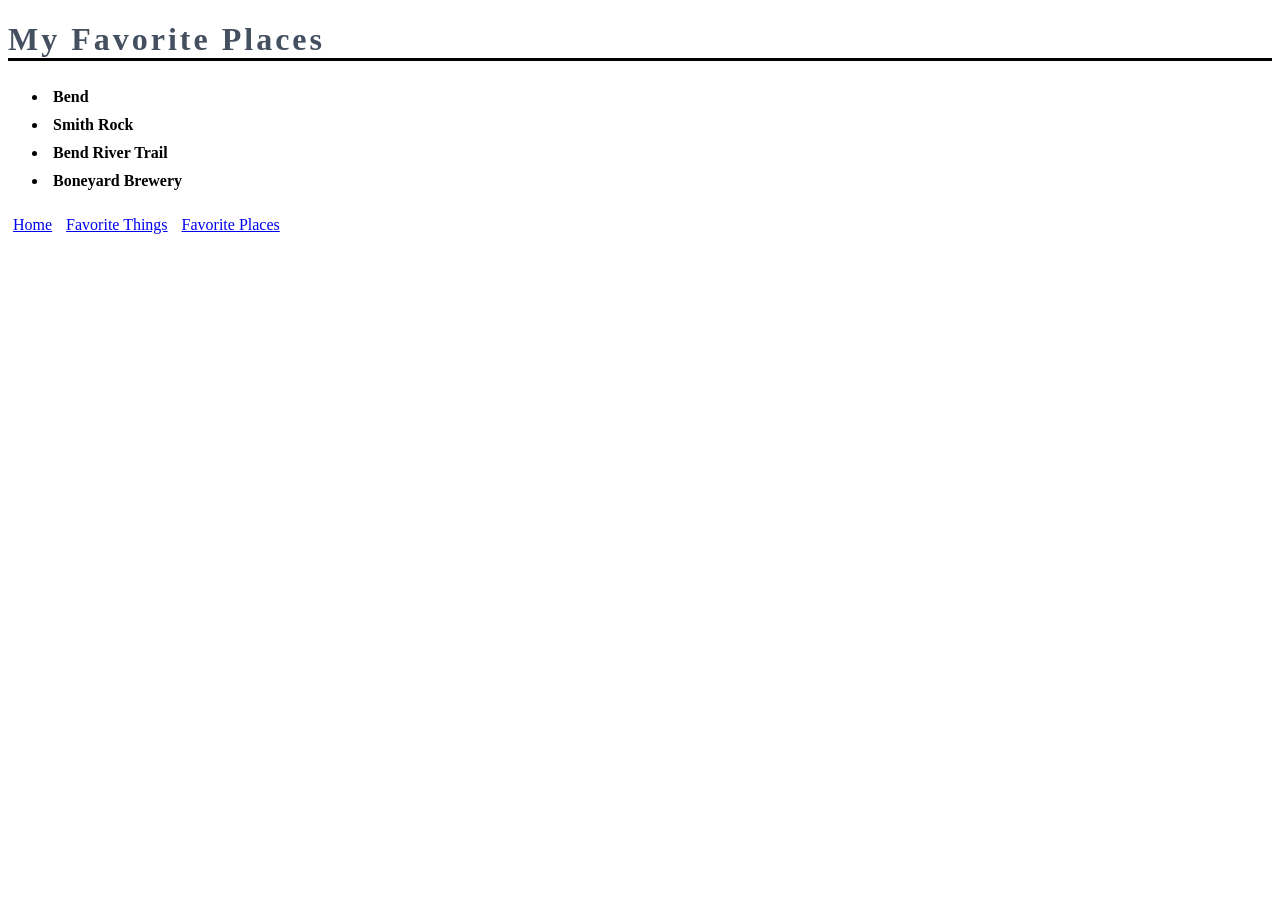
==== favorite-places.html @ c3223f80 "Add second css rules for favorite places" ====
<!DOCTYPE html>
<html>
<head>
  <link href="css/styles2.css" rel="stylesheet" type="text/css">
  <title>Favorite Places</title>
</head>
<body>
  <h1>My Favorite Places</h1>
  <ul>
    <li>Bend</li>
    <li>Smith Rock</li>
    <li>Bend River Trail</li>
    <li>Boneyard Brewery</li>
  </ul>
  <footer>
    <div class="footer-nav"><a href="my-first-webpage.html">Home</a></div>
    <div class="footer-nav"><a href="favorite-things.html">Favorite Things</a></div>
    <div class="footer-nav"><a href="favorite-places.html">Favorite Places</a></div>
  </footer
</body>
</html>
---- css/styles2.css ----
h1 {
  color: #444f60;
  letter-spacing: 3px;
  border-bottom: 3px solid #000;
}

li {
  font-weight: bold;
  padding: 5px;
}

.footer-nav {
  display: inline-block;
  padding: 5px;
}
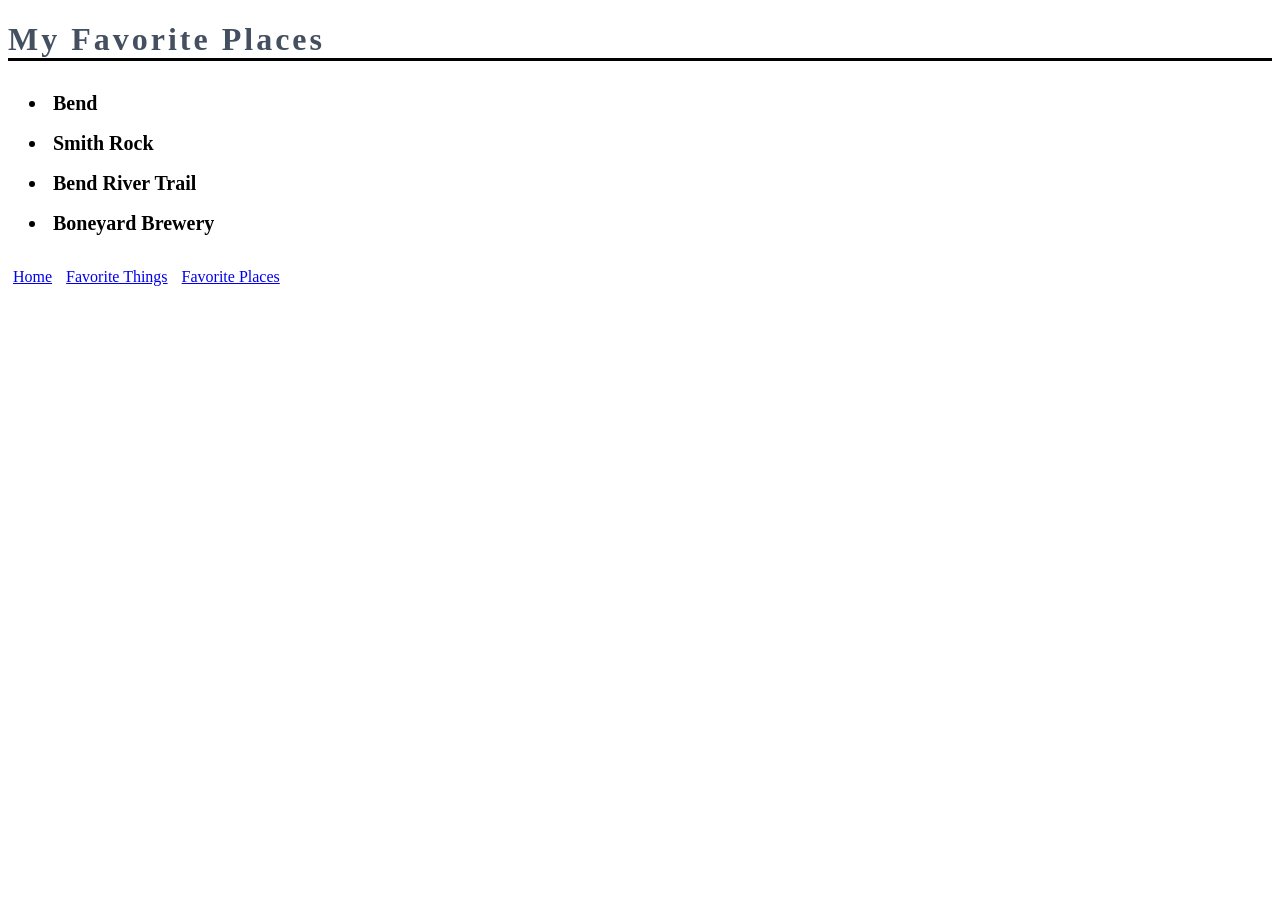
==== commit 803b5d6f: "Add styles together into same file" ====
--- a/favorite-places.html
+++ b/favorite-places.html
@@ -1,7 +1,7 @@
 <!DOCTYPE html>
 <html>
 <head>
-  <link href="css/styles2.css" rel="stylesheet" type="text/css">
+  <link href="css/my-styles.css" rel="stylesheet" type="text/css">
   <title>Favorite Places</title>
 </head>
 <body>
--- a/css/my-styles.css
+++ b/css/my-styles.css
@@ -0,0 +1,29 @@
+h1 {
+  color: #444f60;
+  letter-spacing: 3px;
+  border-bottom: 3px solid #000;
+}
+
+h2 {
+  font-style: italic;
+  text-align: center;
+}
+
+p {
+  font-family: sans-serif;
+}
+
+ul {
+  font-size: 20px;
+  line-height: 30px;
+}
+
+li {
+  font-weight: bold;
+  padding: 5px;
+}
+
+.footer-nav {
+  display: inline-block;
+  padding: 5px;
+}
